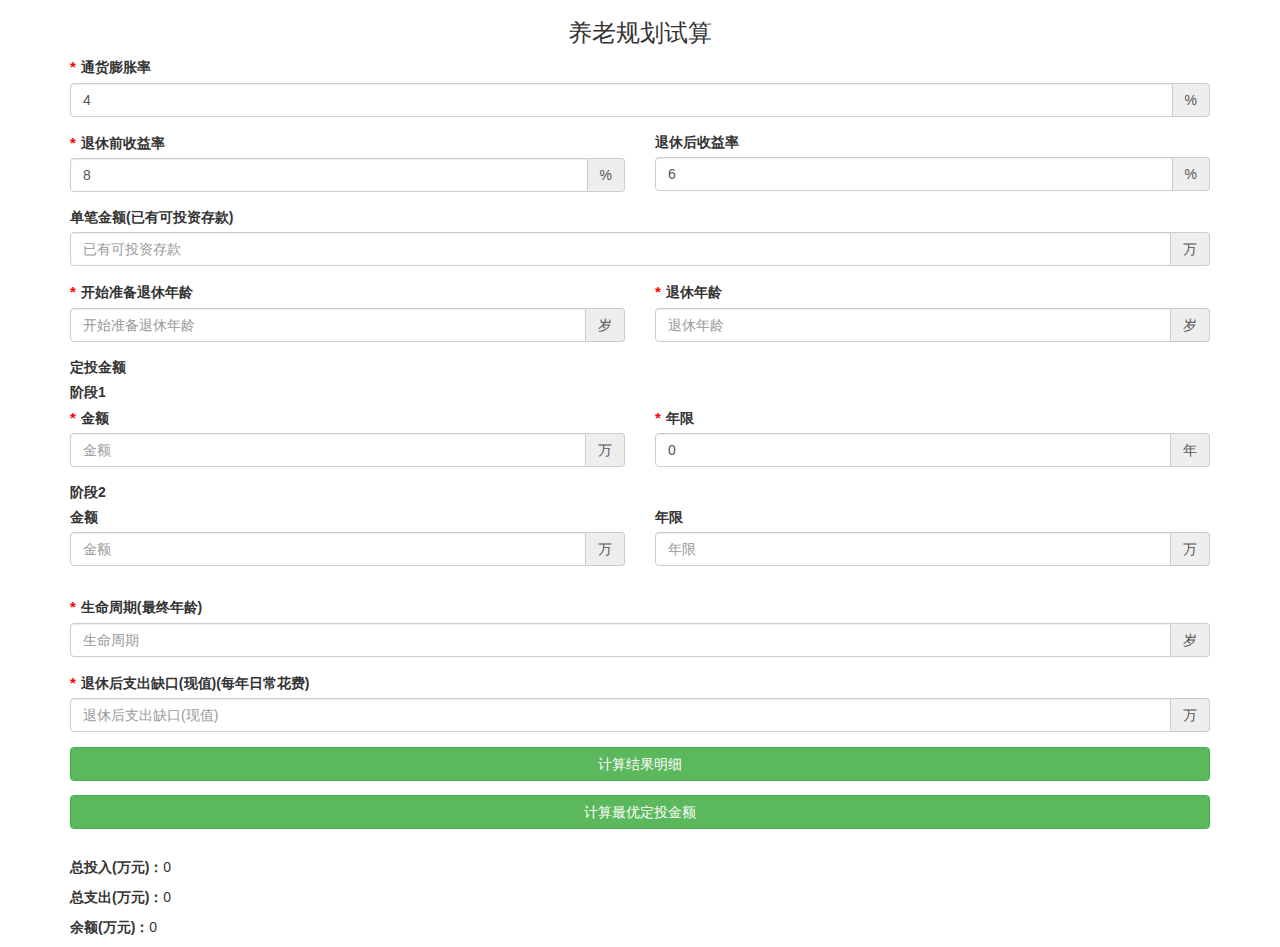
==== index.html @ 3f29cd79 "create project" ====
<!DOCTYPE html>
<html lang="en">
<head>
    <meta charset="UTF-8">
    <meta name="viewport"
          content="width=device-width,initial-scale=1.0,maximum-scale=1.0,user-scalable=no,view-scale=1.0">
    <title>养老规划试算</title>
    <link rel="stylesheet" href="./lib/bootstrap-3.3.7/css/bootstrap.min.css"/>
</head>
<style>
    .require:before {
        content: "*";
        color: red;
        font-size: 1.5rem;
        margin-right: .5rem;
    }
</style>
<body>
<div class="container" style="overflow-x: hidden">
    <h3 class="text-center">养老规划试算</h3>
    <div>
        <form class="-form-horizontal">
            <div class="form-group clearfix">
                <label class="control-label require" for="inflation-rate" data-tips="通货膨胀率不能為空!">通货膨胀率</label>
                <div class="input-group col-xs-12">
                    <input type="number" class="form-control" id="inflation-rate" name="inflation-rate"
                           placeholder="通货膨胀率" value="4" min="0"/>
                    <div class="input-group-addon">%</div>
                </div>
            </div>
            <div class="clearfix row clearfix">
                <div class="form-group col-xs-6">
                    <label class="control-label require" for="retirement-before-rate"
                           data-tips="退休前收益率不能為空!">退休前收益率</label>
                    <div class="input-group col-xs-12 ">
                        <input type="number" class="form-control" id="retirement-before-rate"
                               name="retirement-before-rate" placeholder="退休前收益率" min="0" value="8"/>
                        <div class="input-group-addon">%</div>
                    </div>
                </div>
                <div class="form-group col-xs-6">
                    <label class="control-label -require" for="retirement-after-rate"
                           data-tips="退休后收益率不能為空!">退休后收益率</label>
                    <div class="input-group col-xs-12">
                        <input type="number" class="form-control" name="retirement-after-rate" min="0"
                               placeholder="退休后收益率" id="retirement-after-rate"
                               value="6">
                        <div class="input-group-addon">%</div>
                    </div>
                </div>
            </div>
            <div class="form-group clearfix">
                <label class="control-label">单笔金额(已有可投资存款)</label>
                <div class="input-group col-xs-12">
                    <input type="number" class="form-control" name="existing-sum" min="0" placeholder="已有可投资存款"
                           value="">
                    <div class="input-group-addon">万</div>
                </div>
            </div>
            <div class="clearfix row">
                <div class="form-group clearfix col-xs-6">
                    <label class="control-label require" for="start-age" data-tips="开始准备退休年龄不能為空!">开始准备退休年龄</label>
                    <div class="input-group">
                        <input id="start-age" type="number" class="form-control" min="0" name="start-age"
                               placeholder="开始准备退休年龄"
                               value="">
                        <div class="input-group-addon">岁</div>
                    </div>
                </div>

                <div class="form-group clearfix col-xs-6">
                    <label class="control-label require" for="retirement-age" data-tips="退休年龄不能為空!">退休年龄</label>
                    <div class="input-group">
                        <input id="retirement-age" type="number" class="form-control" min="0" name="retirement-age"
                               placeholder="退休年龄"
                               value="">
                        <div class="input-group-addon">岁</div>
                    </div>
                </div>
            </div>
            <div class="form-group clearfix">
                <label class="control-label">定投金额</label>
                <div class="clearfix">
                    <label class="control-label">阶段1</label>
                    <div class="form-group row clearfix">
                        <div class="col-xs-6 clearfix">
                            <label class="control-label require" for="phase1-amount" data-tips="阶段1金额不能為空!">金额</label>
                            <div class="input-group">
                                <input id="phase1-amount" type="number" class="form-control" min="0"
                                       name="phase1-amount" placeholder="金额"
                                       value="">
                                <div class="input-group-addon">万</div>
                            </div>
                        </div>
                        <div class="col-xs-6 clearfix">
                            <label class="control-label require" for="phase1-years" data-tips="阶段1年限不能為空!">年限</label>
                            <div class="input-group">
                                <input id="phase1-years" type="number" class="form-control col-xs-12"
                                       name="phase1-years"
                                       placeholder="年限" value="0">
                                <div class="input-group-addon">年</div>
                            </div>
                        </div>
                    </div>
                </div>
                <div class="clearfix">
                    <label class="control-label">阶段2</label>
                    <div class="form-group row clearfix">
                        <div class="col-xs-6 clearfix">
                            <label class="control-label">金额</label>
                            <div class="input-group">
                                <input type="number" class="form-control" name="phase2-amount" placeholder="金额"
                                       value="" min="0">
                                <div class="input-group-addon">万</div>
                            </div>
                        </div>
                        <div class="col-xs-6 clearfix">
                            <label class="control-label">年限</label>
                            <div class="input-group">
                                <input type="number" class="form-control col-xs-12" name="phase2-years"
                                       placeholder="年限" value="" min="0">
                                <div class="input-group-addon">万</div>
                            </div>
                        </div>
                    </div>
                </div>
            </div>

            <div class="form-group clearfix">
                <label class="control-label require" for="end-age" data-tips="生命周期不能為空!">生命周期(最终年龄)</label>
                <div class="input-group">
                    <input id="end-age" type="number" class="form-control" min="0" name="end-age" placeholder="生命周期"
                           value="">
                    <div class="input-group-addon">岁</div>
                </div>
            </div>

            <div class="form-group clearfix">
                <label class="control-label require" for="retirement-cost"
                       data-tips="退休后支出缺口不能為空!">退休后支出缺口(现值)(每年日常花费)</label>
                <div class="input-group">
                    <input id="retirement-cost" type="number" class="form-control" min="0" name="retirement-cost"
                           placeholder="退休后支出缺口(现值)" value="">
                    <div class="input-group-addon">万</div>
                </div>
            </div>
        </form>
        <div class="clearfix" style="margin-bottom: 2em;">
            <button id="calc" class="btn btn-success col-xs-12" style="margin-bottom: 1em;">计算结果明细</button>
            <button id="calc2" class="btn btn-success col-xs-12 -hidden">计算最优定投金额</button>
        </div>
    </div>
    <div id="result">
        <div class="summary">
            <p class="dingtou hidden"><b>定投金额：</b><span>0</span></p>
            <p class="investmentSum"><b>总投入(万元)：</b><span>0</span></p>
            <p class="spendingSum"><b>总支出(万元)：</b><span>0</span></p>
            <p class="balance"><b>余额(万元)：</b><span>0</span></p>
        </div>
        <div class="detail" style="overflow-x: auto"></div>
    </div>
</div>

<div id="alert-modal" class="modal fade" tabindex="-1" role="dialog" aria-labelledby="alertModalLabel">
    <div class="modal-dialog modal-sm" role="document">
        <div class="modal-content">
            <div class="modal-header">
                <button type="button" class="close" data-dismiss="modal" aria-label="Close"><span aria-hidden="true">&times;</span>
                </button>
                <h4 class="modal-title" id="alertModalLabel">Tips</h4>
            </div>
            <div class="modal-body"></div>
            <div class="modal-footer">
                <button type="button" class="btn btn-default" data-dismiss="modal">关闭</button>
            </div>
        </div>
    </div>
</div>
</body>
<script src="js/jquery-1.9.1.min.js"></script>
<script src="lib/bootstrap-3.3.7/js/bootstrap.min.js"></script>
<script type="text/javascript">
    $(function () {
        var $phaseYear1 = $("input[name='phase1-years']"),
            $phaseYear2 = $("input[name='phase2-years']"),
            $startAge = $("input[name='start-age']"),
            $endAge = $("input[name='end-age']"),
            $infRate = $("input[name='inflation-rate']"),
            $retBeforeRate = $("input[name='retirement-before-rate']"),
            $retAfterRate = $("input[name='retirement-after-rate']"),
            $existingSum = $("input[name='existing-sum']"),
            $retAge = $("input[name='retirement-age']"),
            $phaseAmount1 = $("input[name='phase1-amount']"),
            $phaseAmount2 = $("input[name='phase2-amount']"),
            $retCost = $("input[name='retirement-cost']");

        var startAge = $startAge.val();
        var retAge = $retAge.val();
        var phaseYear1 = $phaseYear1.val();

        $("input[name='start-age'],input[name='retirement-age']").on("input", function () {
            var startAge = $startAge.val();
            var retAge = $retAge.val();
            var diff = retAge - startAge > 0 ? retAge - startAge : 0;
            $phaseYear1.val(diff - $phaseYear2.val());
        });

        $phaseYear1.on("input", function () {
            var startAge = $startAge.val();
            var retAge = $retAge.val();
            var year1 = $phaseYear1.val();
            var diff = retAge - startAge > 0 ? retAge - startAge : 0;
            $phaseYear2.val(diff - year1);
        });
        $phaseYear2.on("input", function () {
            var startAge = $startAge.val();
            var retAge = $retAge.val();
            var year2 = $phaseYear2.val();
            var diff = retAge - startAge > 0 ? retAge - startAge : 0;
            $phaseYear1.val(diff - year2);
        });


        var $investmentSum = $(".investmentSum>span"),
            $spendingSum = $(".spendingSum>span"),
            $detail = $(".detail"),
            $balance = $(".balance>span"),
            $alertModal = $('#alert-modal');
        $("#calc").on("click", function () {
            var error = checkInput();
            if (error.length > 0) {
                //alert(error);
                $alertModal.find('.modal-body').html(error);
                $alertModal.modal();
                return false;
            }

            var obj = new Yanglao({
                infRate: parseFloat($infRate.val()),
                retBeforeRate: parseFloat($retBeforeRate.val()),
                retAfterRate: parseFloat($retAfterRate.val()),
                existingSum: parseFloat($existingSum.val()),
                phaseAmount1: parseFloat($phaseAmount1.val()),
                phaseAmount2: parseFloat($phaseAmount2.val()),
                phaseYear1: parseInt($phaseYear1.val()),
                phaseYear2: parseInt($phaseYear2.val()),
                startAge: parseInt($startAge.val()),
                endAge: parseInt($endAge.val()),
                retAge: parseInt($retAge.val()),
                retCost: parseFloat($retCost.val())
            })
            obj.calc();
            var $result = $("#result"),
                top = $result.offset().top;
            $investmentSum.empty().append(obj.getInputSum());
            $spendingSum.empty().append(obj.getOutputSum());
            $balance.empty().append(obj.getBalance());
            $detail.empty().append(obj.toHtml());
            $(window).scrollTop(top);
        });

        $("#calc2").on("click", function () {
            $phaseAmount1.val(0);
            var error = checkInput();
            if (error.length > 0) {
                //alert(error);
                $alertModal.find('.modal-body').html(error);
                $alertModal.modal();
                return false;
            }

            var obj = new Yanglao({
                infRate: parseFloat($infRate.val()),
                retBeforeRate: parseFloat($retBeforeRate.val()),
                retAfterRate: parseFloat($retAfterRate.val()),
                existingSum: parseFloat($existingSum.val()),
                phaseAmount1: parseFloat($phaseAmount1.val()),
                phaseAmount2: parseFloat($phaseAmount2.val()),
                phaseYear1: parseInt($phaseYear1.val()),
                phaseYear2: parseInt($phaseYear2.val()),
                startAge: parseInt($startAge.val()),
                endAge: parseInt($endAge.val()),
                retAge: parseInt($retAge.val()),
                retCost: parseFloat($retCost.val())
            })
            obj.calc2();
            var $result = $("#result"),
                top = $result.offset().top;

            $investmentSum.empty().append(obj.getInputSum());
            $spendingSum.empty().append(obj.getOutputSum());
            $balance.empty().append(obj.getBalance());
            $detail.empty().append(obj.toHtml());

            $(window).scrollTop(top);

            var tips = "最优的定投金额为：" + obj.getOptimalInvestment() + " !";
            setTimeout(function () {
                alert(tips);
            }, 0)

            $phaseAmount1.val(obj.getOptimalInvestment());
        })

        function checkInput() {
            var error = "";
            $("label.require").each(function (i, item) {
                var $el = $(item),
                    $input = $("#" + $el.attr("for"));
                var val = $input.val(),
                    tips = $el.attr("data-tips");
                if (val === '') {
                    error += "<p>" + tips + "</p>";
                }
            });

            return error;
        }
    })

    Yanglao = function (opts) {
        this.infRate = 0;
        this.retBeforeRate = 0;
        this.retAfterRate = 0;
        this.existingSum = 0;
        this.phaseAmount1 = 0;
        this.phaseAmount2 = 0;
        this.phaseYear1 = 0;
        this.phaseYear2 = 0;
        this.startAge = 0;
        this.endAge = 0;
        this.retAge = 0;
        this.retCost = 0;

        this.balanceArr = [];
        this.balance = 0;
        this.inputSum = 0;
        this.outputSum = 0;

        this.optimalInvestment = 0;

        if (opts) {
            for (let key in opts) {
                this[key] = isNaN(opts[key]) ? 0 : opts[key];
            }
        }

        this.ageDiff = this.retAge - this.startAge;

        //this.init();
    }

    Yanglao.prototype.init = function () {
        this.calc();
    }

    Yanglao.prototype.calc = function () {
        var balance = 0,
            fixLen = 6,
            balanceArr = [],
            outputSum = 0,
            inputSum = 0;
        // 退休前每年的前 计算
        for (var i = 0; i < this.ageDiff; i++) {

            var input = 0, output = 0;
            if (i === 0) {
                //balance = balance + this.existingSum + this.phaseAmount1;
                input = this.existingSum + this.phaseAmount1;
            } else {
                if (i < this.phaseYear1) {
                    //balance = (balance + this.phaseAmount1) * (1 + this.retBeforeRate / 100);
                    input = this.phaseAmount1;
                } else {
                    //balance = (balance + this.phaseAmount2) * (1 + this.retBeforeRate / 100);
                    input = this.phaseAmount2;
                }
            }

            inputSum += input;
            balance = this.calcCPI((balance + input - output), this.retBeforeRate, 1);
            var item = {
                age: this.startAge + i,
                input: input.toFixed(fixLen),
                output: output.toFixed(fixLen),
                balance: balance.toFixed(fixLen)
            }
            balanceArr.push(item);
            console.log(item)
        }

        // 退休后每年的前 计算
        var len = this.endAge - this.retAge > 0 ? this.endAge - this.retAge : 0;
        for (var x = 0; x <= len; x++) {
            var input = 0,
                age = this.retAge + x,
                output = this.calcCPI(this.retCost, this.infRate, age - this.startAge);
            balance = this.calcCPI((balance + input - output), this.retAfterRate, 1);
            var item = {
                age: age,
                input: input.toFixed(fixLen),
                output: output.toFixed(fixLen),
                balance: balance.toFixed(fixLen)
            }

            outputSum += output;
            balanceArr.push(item);
            console.log(item)
        }

        this.balanceArr = balanceArr;
        this.outputSum = outputSum;
        this.inputSum = inputSum;
        this.balance = balance;
    }

    Yanglao.prototype.calc2 = function () {

        var balance = 0,
            e6 = 1e6,
            retAfterRate = (100 + this.retAfterRate) / 100,
            balanceArr = [],
            outputSum = 0,
            inputSum = 0;

        // 退休后每年的前 计算
        for (var x = this.endAge; x >= this.retAge; x--) {
            var input = 0,
                age = x,
                output = this.calcCPI(this.retCost, this.infRate, age - this.startAge);

            var l = balanceArr.length,
                prevIndex = l > 0 ? l - 1 : 0,
                prevBalance = 0, prevOutput = 0;

            if (l > 0) {
                prevBalance = balanceArr[prevIndex]["balance"];
                prevOutput = balanceArr[prevIndex]["output"];
            }
            //console.log(x, "prevBalance:", prevBalance, "; prevOutput:", prevOutput, retAfterRate, output);

            if (x === this.endAge) {
                balance = 0;
            } else {
                balance = ((prevBalance * e6 + prevOutput * retAfterRate * e6) / e6) / retAfterRate;
            }

            var item = {age: age, input: input, output: output, balance: balance}

            outputSum += output;
            balanceArr.push(item);
            console.log(item);
            //console.log();
        }

        var balanceRetAfterFirstItem = balanceArr[balanceArr.length - 1],
            balanceRetAfterFirst = parseFloat(balanceRetAfterFirstItem['balance']),
            opBeforeLast = parseFloat(balanceRetAfterFirstItem['output']);

        //console.log(balanceRetAfterFirst, opBeforeLast);
        var q = 0,
            retAfterRate = (100 + this.retAfterRate) / 100,
            retBeforerRate = (100 + this.retBeforeRate) / 100;

        var balanceRetBeforeLast = ((balanceRetAfterFirst * e6 + opBeforeLast * retAfterRate * e6) / e6) / retAfterRate;
        //console.log(balanceRetAfterFirst, opBeforeLast, balance);
        for (var n = this.retAge; n > this.startAge; n--) {
            var age = n - 1;
            var y = n - this.startAge,
                p = Math.pow(retBeforerRate, y);
            q = (q * e6 + p * e6) / e6;
            //console.log(n, age, y, p, q);
        }

        var k = this.existingSum * Math.pow(retBeforerRate, this.ageDiff);
        var dingtou = ((balanceRetBeforeLast * e6 - k * e6) / e6) / q;
        console.log(dingtou);

        var _balance = 0;
        for (var n = this.retAge; n > this.startAge; n--) {
            var age = n - 1,
                input = dingtou,
                output = 0;

            if (n === this.retAge) {
                _balance = balanceRetBeforeLast;
            } else {
                _balance = (_balance - dingtou * retBeforerRate) / retBeforerRate;
            }

            if (age === this.startAge) {
                input = input + this.existingSum;
            }

            var item = {age: age, input: input, output: output, balance: _balance};
            inputSum += input;
            balanceArr.push(item);
            console.log(item)
        }

        this.optimalInvestment = dingtou;
        this.balanceArr = balanceArr;
        this.outputSum = outputSum;
        this.inputSum = inputSum;
        this.balance = 0;
    }

    Yanglao.prototype.calcCPI = function (capital, rate, _time) {
        return capital * Math.pow((1 + (rate / 100)), parseInt(_time));
    }

    Yanglao.prototype.toHtml = function () {

        var $html = $("<table class='table table-striped'></table>"),
            len = this.balanceArr.length;

        $html.append("<thead><tr><th>年龄</th><th>投入</th><th>支出</th><th>净投入</th><th>余额</th></tr></thead>");

        var e4 = 1e4,
            body = "<tbody>";

        for (var i = 0; i < len; i++) {
            var item = this.balanceArr[i],
                input = parseInt(item['input'] * e4) / e4,
                output = parseInt(item['output'] * e4) / e4,
                diff = (input * e4 - output * e4) / e4,
                balance = parseInt(item['balance'] * e4) / e4;

            body += "<tr>";
            body += "<td>" + item['age'] + "</td>";
            body += "<td>" + (input) + "</td>";
            body += "<td>" + (output) + "</td>";
            body += "<td>" + diff + "</td>";
            body += "<td>" + (balance) + "</td>";
            body += "</tr>";
        }

        body += "</tbody>";

        $html = $html.append(body);
        return $html;
    }

    Yanglao.prototype.getInputSum = function () {
        return this.round(this.inputSum, 4);
    }
    Yanglao.prototype.getOutputSum = function () {
        return this.round(this.outputSum, 4);
    }
    Yanglao.prototype.getOptimalInvestment = function () {
        return this.round(this.optimalInvestment, 4);
    }
    Yanglao.prototype.getBalance = function () {
        return this.round(this.balance, 4);
    }
    Yanglao.prototype.round = function (num, len) {
        var e = 1;
        for (var i = 0; i < len; i++) {
            e = e * 10;
        }
        return parseInt(num * e) / e;
    }
</script>
</html>
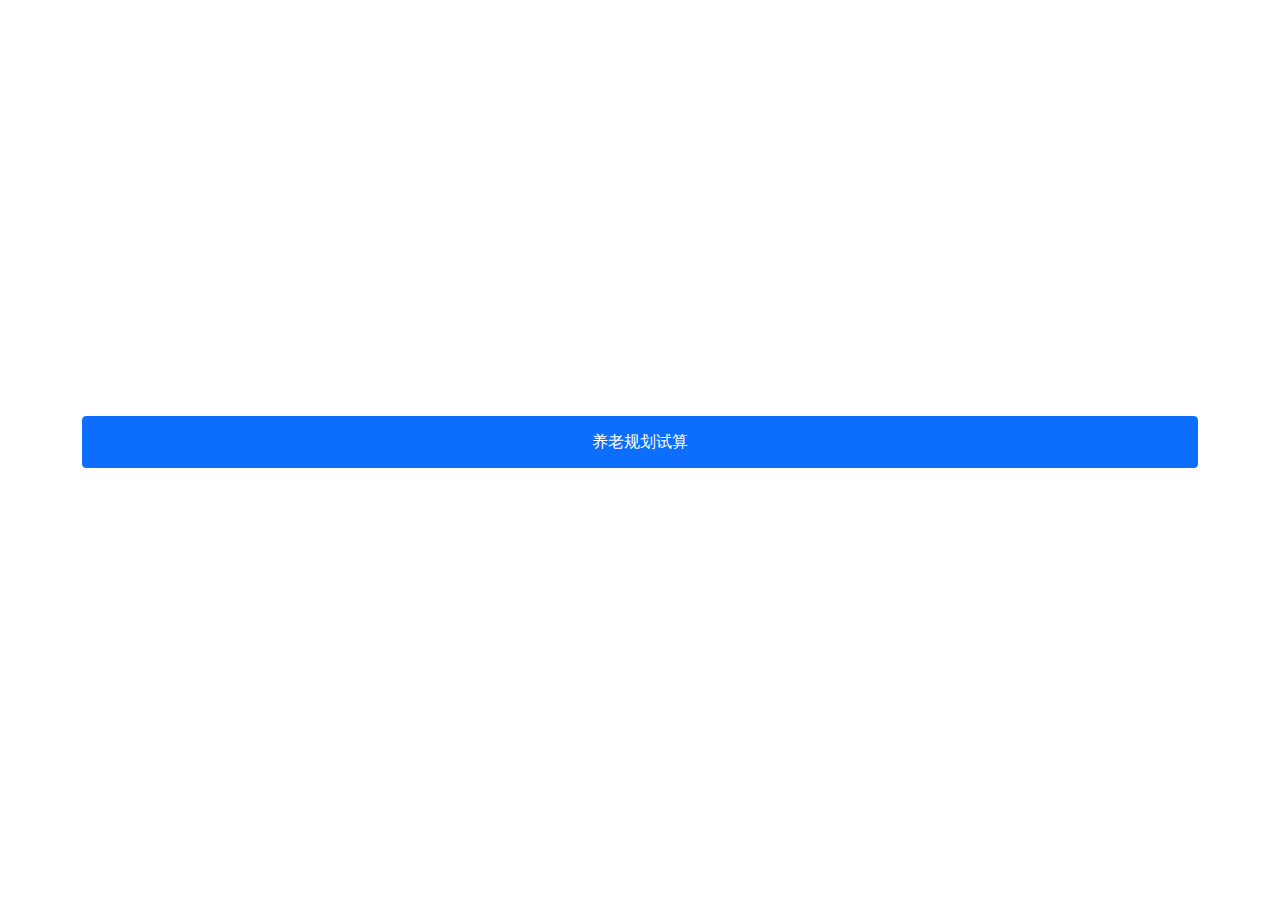
==== commit 8b67a66f: "更新養老試算計算" ====
--- a/index.html
+++ b/index.html
@@ -4,561 +4,53 @@
     <meta charset="UTF-8">
     <meta name="viewport"
           content="width=device-width,initial-scale=1.0,maximum-scale=1.0,user-scalable=no,view-scale=1.0">
-    <title>养老规划试算</title>
-    <link rel="stylesheet" href="./lib/bootstrap-3.3.7/css/bootstrap.min.css"/>
+    <title>试算</title>
+    <link rel="stylesheet" href="./lib/bootstrap-5.1.3/css/bootstrap.min.css"/>
 </head>
 <style>
-    .require:before {
-        content: "*";
-        color: red;
-        font-size: 1.5rem;
-        margin-right: .5rem;
+    html, body {
+        width: 100%;
+        height: 100%;
+    }
+
+    .app {
+        height: 100vh;
+    }
+
+    .g-w-100 {
+        width: 100%;
+    }
+
+    .g-h-100 {
+        height: 100%;
+    }
+
+    .c-col {
+        margin-bottom: 1rem
+    }
+    a.btn{
+        line-height: 2.375rem;
     }
 </style>
 <body>
-<div class="container" style="overflow-x: hidden">
-    <h3 class="text-center">养老规划试算</h3>
-    <div>
-        <form class="-form-horizontal">
-            <div class="form-group clearfix">
-                <label class="control-label require" for="inflation-rate" data-tips="通货膨胀率不能為空!">通货膨胀率</label>
-                <div class="input-group col-xs-12">
-                    <input type="number" class="form-control" id="inflation-rate" name="inflation-rate"
-                           placeholder="通货膨胀率" value="4" min="0"/>
-                    <div class="input-group-addon">%</div>
-                </div>
+<div class="app">
+    <div class="container g-h-100 d-flex">
+        <div class="row flex-grow-1 align-content-center justify-content-start">
+            <div class="col col-12 c-col">
+                <a class="btn btn-primary g-w-100" href="./yanglao-plan.html">养老规划试算</a>
             </div>
-            <div class="clearfix row clearfix">
-                <div class="form-group col-xs-6">
-                    <label class="control-label require" for="retirement-before-rate"
-                           data-tips="退休前收益率不能為空!">退休前收益率</label>
-                    <div class="input-group col-xs-12 ">
-                        <input type="number" class="form-control" id="retirement-before-rate"
-                               name="retirement-before-rate" placeholder="退休前收益率" min="0" value="8"/>
-                        <div class="input-group-addon">%</div>
-                    </div>
-                </div>
-                <div class="form-group col-xs-6">
-                    <label class="control-label -require" for="retirement-after-rate"
-                           data-tips="退休后收益率不能為空!">退休后收益率</label>
-                    <div class="input-group col-xs-12">
-                        <input type="number" class="form-control" name="retirement-after-rate" min="0"
-                               placeholder="退休后收益率" id="retirement-after-rate"
-                               value="6">
-                        <div class="input-group-addon">%</div>
-                    </div>
-                </div>
+            <div class="col col-6 c-col d-none">
+                <a class="btn btn-danger g-w-100" href="">子女规划试算</a>
             </div>
-            <div class="form-group clearfix">
-                <label class="control-label">单笔金额(已有可投资存款)</label>
-                <div class="input-group col-xs-12">
-                    <input type="number" class="form-control" name="existing-sum" min="0" placeholder="已有可投资存款"
-                           value="">
-                    <div class="input-group-addon">万</div>
-                </div>
+            <!--<div class="col col-6 c-col">
+                <a class="btn btn-success g-w-100" href="./yanglao-plan.html">养老规划试算</a>
             </div>
-            <div class="clearfix row">
-                <div class="form-group clearfix col-xs-6">
-                    <label class="control-label require" for="start-age" data-tips="开始准备退休年龄不能為空!">开始准备退休年龄</label>
-                    <div class="input-group">
-                        <input id="start-age" type="number" class="form-control" min="0" name="start-age"
-                               placeholder="开始准备退休年龄"
-                               value="">
-                        <div class="input-group-addon">岁</div>
-                    </div>
-                </div>
-
-                <div class="form-group clearfix col-xs-6">
-                    <label class="control-label require" for="retirement-age" data-tips="退休年龄不能為空!">退休年龄</label>
-                    <div class="input-group">
-                        <input id="retirement-age" type="number" class="form-control" min="0" name="retirement-age"
-                               placeholder="退休年龄"
-                               value="">
-                        <div class="input-group-addon">岁</div>
-                    </div>
-                </div>
-            </div>
-            <div class="form-group clearfix">
-                <label class="control-label">定投金额</label>
-                <div class="clearfix">
-                    <label class="control-label">阶段1</label>
-                    <div class="form-group row clearfix">
-                        <div class="col-xs-6 clearfix">
-                            <label class="control-label require" for="phase1-amount" data-tips="阶段1金额不能為空!">金额</label>
-                            <div class="input-group">
-                                <input id="phase1-amount" type="number" class="form-control" min="0"
-                                       name="phase1-amount" placeholder="金额"
-                                       value="">
-                                <div class="input-group-addon">万</div>
-                            </div>
-                        </div>
-                        <div class="col-xs-6 clearfix">
-                            <label class="control-label require" for="phase1-years" data-tips="阶段1年限不能為空!">年限</label>
-                            <div class="input-group">
-                                <input id="phase1-years" type="number" class="form-control col-xs-12"
-                                       name="phase1-years"
-                                       placeholder="年限" value="0">
-                                <div class="input-group-addon">年</div>
-                            </div>
-                        </div>
-                    </div>
-                </div>
-                <div class="clearfix">
-                    <label class="control-label">阶段2</label>
-                    <div class="form-group row clearfix">
-                        <div class="col-xs-6 clearfix">
-                            <label class="control-label">金额</label>
-                            <div class="input-group">
-                                <input type="number" class="form-control" name="phase2-amount" placeholder="金额"
-                                       value="" min="0">
-                                <div class="input-group-addon">万</div>
-                            </div>
-                        </div>
-                        <div class="col-xs-6 clearfix">
-                            <label class="control-label">年限</label>
-                            <div class="input-group">
-                                <input type="number" class="form-control col-xs-12" name="phase2-years"
-                                       placeholder="年限" value="" min="0">
-                                <div class="input-group-addon">万</div>
-                            </div>
-                        </div>
-                    </div>
-                </div>
-            </div>
-
-            <div class="form-group clearfix">
-                <label class="control-label require" for="end-age" data-tips="生命周期不能為空!">生命周期(最终年龄)</label>
-                <div class="input-group">
-                    <input id="end-age" type="number" class="form-control" min="0" name="end-age" placeholder="生命周期"
-                           value="">
-                    <div class="input-group-addon">岁</div>
-                </div>
-            </div>
-
-            <div class="form-group clearfix">
-                <label class="control-label require" for="retirement-cost"
-                       data-tips="退休后支出缺口不能為空!">退休后支出缺口(现值)(每年日常花费)</label>
-                <div class="input-group">
-                    <input id="retirement-cost" type="number" class="form-control" min="0" name="retirement-cost"
-                           placeholder="退休后支出缺口(现值)" value="">
-                    <div class="input-group-addon">万</div>
-                </div>
-            </div>
-        </form>
-        <div class="clearfix" style="margin-bottom: 2em;">
-            <button id="calc" class="btn btn-success col-xs-12" style="margin-bottom: 1em;">计算结果明细</button>
-            <button id="calc2" class="btn btn-success col-xs-12 -hidden">计算最优定投金额</button>
-        </div>
-    </div>
-    <div id="result">
-        <div class="summary">
-            <p class="dingtou hidden"><b>定投金额：</b><span>0</span></p>
-            <p class="investmentSum"><b>总投入(万元)：</b><span>0</span></p>
-            <p class="spendingSum"><b>总支出(万元)：</b><span>0</span></p>
-            <p class="balance"><b>余额(万元)：</b><span>0</span></p>
-        </div>
-        <div class="detail" style="overflow-x: auto"></div>
-    </div>
-</div>
-
-<div id="alert-modal" class="modal fade" tabindex="-1" role="dialog" aria-labelledby="alertModalLabel">
-    <div class="modal-dialog modal-sm" role="document">
-        <div class="modal-content">
-            <div class="modal-header">
-                <button type="button" class="close" data-dismiss="modal" aria-label="Close"><span aria-hidden="true">&times;</span>
-                </button>
-                <h4 class="modal-title" id="alertModalLabel">Tips</h4>
-            </div>
-            <div class="modal-body"></div>
-            <div class="modal-footer">
-                <button type="button" class="btn btn-default" data-dismiss="modal">关闭</button>
-            </div>
+            <div class="col col-6 c-col">
+                <a class="btn btn-warning g-w-100" href="./yanglao-plan.html">养老规划试算</a>
+            </div>-->
         </div>
     </div>
 </div>
 </body>
-<script src="js/jquery-1.9.1.min.js"></script>
-<script src="lib/bootstrap-3.3.7/js/bootstrap.min.js"></script>
-<script type="text/javascript">
-    $(function () {
-        var $phaseYear1 = $("input[name='phase1-years']"),
-            $phaseYear2 = $("input[name='phase2-years']"),
-            $startAge = $("input[name='start-age']"),
-            $endAge = $("input[name='end-age']"),
-            $infRate = $("input[name='inflation-rate']"),
-            $retBeforeRate = $("input[name='retirement-before-rate']"),
-            $retAfterRate = $("input[name='retirement-after-rate']"),
-            $existingSum = $("input[name='existing-sum']"),
-            $retAge = $("input[name='retirement-age']"),
-            $phaseAmount1 = $("input[name='phase1-amount']"),
-            $phaseAmount2 = $("input[name='phase2-amount']"),
-            $retCost = $("input[name='retirement-cost']");
-
-        var startAge = $startAge.val();
-        var retAge = $retAge.val();
-        var phaseYear1 = $phaseYear1.val();
-
-        $("input[name='start-age'],input[name='retirement-age']").on("input", function () {
-            var startAge = $startAge.val();
-            var retAge = $retAge.val();
-            var diff = retAge - startAge > 0 ? retAge - startAge : 0;
-            $phaseYear1.val(diff - $phaseYear2.val());
-        });
-
-        $phaseYear1.on("input", function () {
-            var startAge = $startAge.val();
-            var retAge = $retAge.val();
-            var year1 = $phaseYear1.val();
-            var diff = retAge - startAge > 0 ? retAge - startAge : 0;
-            $phaseYear2.val(diff - year1);
-        });
-        $phaseYear2.on("input", function () {
-            var startAge = $startAge.val();
-            var retAge = $retAge.val();
-            var year2 = $phaseYear2.val();
-            var diff = retAge - startAge > 0 ? retAge - startAge : 0;
-            $phaseYear1.val(diff - year2);
-        });
-
-
-        var $investmentSum = $(".investmentSum>span"),
-            $spendingSum = $(".spendingSum>span"),
-            $detail = $(".detail"),
-            $balance = $(".balance>span"),
-            $alertModal = $('#alert-modal');
-        $("#calc").on("click", function () {
-            var error = checkInput();
-            if (error.length > 0) {
-                //alert(error);
-                $alertModal.find('.modal-body').html(error);
-                $alertModal.modal();
-                return false;
-            }
-
-            var obj = new Yanglao({
-                infRate: parseFloat($infRate.val()),
-                retBeforeRate: parseFloat($retBeforeRate.val()),
-                retAfterRate: parseFloat($retAfterRate.val()),
-                existingSum: parseFloat($existingSum.val()),
-                phaseAmount1: parseFloat($phaseAmount1.val()),
-                phaseAmount2: parseFloat($phaseAmount2.val()),
-                phaseYear1: parseInt($phaseYear1.val()),
-                phaseYear2: parseInt($phaseYear2.val()),
-                startAge: parseInt($startAge.val()),
-                endAge: parseInt($endAge.val()),
-                retAge: parseInt($retAge.val()),
-                retCost: parseFloat($retCost.val())
-            })
-            obj.calc();
-            var $result = $("#result"),
-                top = $result.offset().top;
-            $investmentSum.empty().append(obj.getInputSum());
-            $spendingSum.empty().append(obj.getOutputSum());
-            $balance.empty().append(obj.getBalance());
-            $detail.empty().append(obj.toHtml());
-            $(window).scrollTop(top);
-        });
-
-        $("#calc2").on("click", function () {
-            $phaseAmount1.val(0);
-            var error = checkInput();
-            if (error.length > 0) {
-                //alert(error);
-                $alertModal.find('.modal-body').html(error);
-                $alertModal.modal();
-                return false;
-            }
-
-            var obj = new Yanglao({
-                infRate: parseFloat($infRate.val()),
-                retBeforeRate: parseFloat($retBeforeRate.val()),
-                retAfterRate: parseFloat($retAfterRate.val()),
-                existingSum: parseFloat($existingSum.val()),
-                phaseAmount1: parseFloat($phaseAmount1.val()),
-                phaseAmount2: parseFloat($phaseAmount2.val()),
-                phaseYear1: parseInt($phaseYear1.val()),
-                phaseYear2: parseInt($phaseYear2.val()),
-                startAge: parseInt($startAge.val()),
-                endAge: parseInt($endAge.val()),
-                retAge: parseInt($retAge.val()),
-                retCost: parseFloat($retCost.val())
-            })
-            obj.calc2();
-            var $result = $("#result"),
-                top = $result.offset().top;
-
-            $investmentSum.empty().append(obj.getInputSum());
-            $spendingSum.empty().append(obj.getOutputSum());
-            $balance.empty().append(obj.getBalance());
-            $detail.empty().append(obj.toHtml());
-
-            $(window).scrollTop(top);
-
-            var tips = "最优的定投金额为：" + obj.getOptimalInvestment() + " !";
-            setTimeout(function () {
-                alert(tips);
-            }, 0)
-
-            $phaseAmount1.val(obj.getOptimalInvestment());
-        })
-
-        function checkInput() {
-            var error = "";
-            $("label.require").each(function (i, item) {
-                var $el = $(item),
-                    $input = $("#" + $el.attr("for"));
-                var val = $input.val(),
-                    tips = $el.attr("data-tips");
-                if (val === '') {
-                    error += "<p>" + tips + "</p>";
-                }
-            });
-
-            return error;
-        }
-    })
-
-    Yanglao = function (opts) {
-        this.infRate = 0;
-        this.retBeforeRate = 0;
-        this.retAfterRate = 0;
-        this.existingSum = 0;
-        this.phaseAmount1 = 0;
-        this.phaseAmount2 = 0;
-        this.phaseYear1 = 0;
-        this.phaseYear2 = 0;
-        this.startAge = 0;
-        this.endAge = 0;
-        this.retAge = 0;
-        this.retCost = 0;
-
-        this.balanceArr = [];
-        this.balance = 0;
-        this.inputSum = 0;
-        this.outputSum = 0;
-
-        this.optimalInvestment = 0;
-
-        if (opts) {
-            for (let key in opts) {
-                this[key] = isNaN(opts[key]) ? 0 : opts[key];
-            }
-        }
-
-        this.ageDiff = this.retAge - this.startAge;
-
-        //this.init();
-    }
-
-    Yanglao.prototype.init = function () {
-        this.calc();
-    }
-
-    Yanglao.prototype.calc = function () {
-        var balance = 0,
-            fixLen = 6,
-            balanceArr = [],
-            outputSum = 0,
-            inputSum = 0;
-        // 退休前每年的前 计算
-        for (var i = 0; i < this.ageDiff; i++) {
-
-            var input = 0, output = 0;
-            if (i === 0) {
-                //balance = balance + this.existingSum + this.phaseAmount1;
-                input = this.existingSum + this.phaseAmount1;
-            } else {
-                if (i < this.phaseYear1) {
-                    //balance = (balance + this.phaseAmount1) * (1 + this.retBeforeRate / 100);
-                    input = this.phaseAmount1;
-                } else {
-                    //balance = (balance + this.phaseAmount2) * (1 + this.retBeforeRate / 100);
-                    input = this.phaseAmount2;
-                }
-            }
-
-            inputSum += input;
-            balance = this.calcCPI((balance + input - output), this.retBeforeRate, 1);
-            var item = {
-                age: this.startAge + i,
-                input: input.toFixed(fixLen),
-                output: output.toFixed(fixLen),
-                balance: balance.toFixed(fixLen)
-            }
-            balanceArr.push(item);
-            console.log(item)
-        }
-
-        // 退休后每年的前 计算
-        var len = this.endAge - this.retAge > 0 ? this.endAge - this.retAge : 0;
-        for (var x = 0; x <= len; x++) {
-            var input = 0,
-                age = this.retAge + x,
-                output = this.calcCPI(this.retCost, this.infRate, age - this.startAge);
-            balance = this.calcCPI((balance + input - output), this.retAfterRate, 1);
-            var item = {
-                age: age,
-                input: input.toFixed(fixLen),
-                output: output.toFixed(fixLen),
-                balance: balance.toFixed(fixLen)
-            }
-
-            outputSum += output;
-            balanceArr.push(item);
-            console.log(item)
-        }
-
-        this.balanceArr = balanceArr;
-        this.outputSum = outputSum;
-        this.inputSum = inputSum;
-        this.balance = balance;
-    }
-
-    Yanglao.prototype.calc2 = function () {
-
-        var balance = 0,
-            e6 = 1e6,
-            retAfterRate = (100 + this.retAfterRate) / 100,
-            balanceArr = [],
-            outputSum = 0,
-            inputSum = 0;
-
-        // 退休后每年的前 计算
-        for (var x = this.endAge; x >= this.retAge; x--) {
-            var input = 0,
-                age = x,
-                output = this.calcCPI(this.retCost, this.infRate, age - this.startAge);
-
-            var l = balanceArr.length,
-                prevIndex = l > 0 ? l - 1 : 0,
-                prevBalance = 0, prevOutput = 0;
-
-            if (l > 0) {
-                prevBalance = balanceArr[prevIndex]["balance"];
-                prevOutput = balanceArr[prevIndex]["output"];
-            }
-            //console.log(x, "prevBalance:", prevBalance, "; prevOutput:", prevOutput, retAfterRate, output);
-
-            if (x === this.endAge) {
-                balance = 0;
-            } else {
-                balance = ((prevBalance * e6 + prevOutput * retAfterRate * e6) / e6) / retAfterRate;
-            }
-
-            var item = {age: age, input: input, output: output, balance: balance}
-
-            outputSum += output;
-            balanceArr.push(item);
-            console.log(item);
-            //console.log();
-        }
-
-        var balanceRetAfterFirstItem = balanceArr[balanceArr.length - 1],
-            balanceRetAfterFirst = parseFloat(balanceRetAfterFirstItem['balance']),
-            opBeforeLast = parseFloat(balanceRetAfterFirstItem['output']);
-
-        //console.log(balanceRetAfterFirst, opBeforeLast);
-        var q = 0,
-            retAfterRate = (100 + this.retAfterRate) / 100,
-            retBeforerRate = (100 + this.retBeforeRate) / 100;
-
-        var balanceRetBeforeLast = ((balanceRetAfterFirst * e6 + opBeforeLast * retAfterRate * e6) / e6) / retAfterRate;
-        //console.log(balanceRetAfterFirst, opBeforeLast, balance);
-        for (var n = this.retAge; n > this.startAge; n--) {
-            var age = n - 1;
-            var y = n - this.startAge,
-                p = Math.pow(retBeforerRate, y);
-            q = (q * e6 + p * e6) / e6;
-            //console.log(n, age, y, p, q);
-        }
-
-        var k = this.existingSum * Math.pow(retBeforerRate, this.ageDiff);
-        var dingtou = ((balanceRetBeforeLast * e6 - k * e6) / e6) / q;
-        console.log(dingtou);
-
-        var _balance = 0;
-        for (var n = this.retAge; n > this.startAge; n--) {
-            var age = n - 1,
-                input = dingtou,
-                output = 0;
-
-            if (n === this.retAge) {
-                _balance = balanceRetBeforeLast;
-            } else {
-                _balance = (_balance - dingtou * retBeforerRate) / retBeforerRate;
-            }
-
-            if (age === this.startAge) {
-                input = input + this.existingSum;
-            }
-
-            var item = {age: age, input: input, output: output, balance: _balance};
-            inputSum += input;
-            balanceArr.push(item);
-            console.log(item)
-        }
-
-        this.optimalInvestment = dingtou;
-        this.balanceArr = balanceArr;
-        this.outputSum = outputSum;
-        this.inputSum = inputSum;
-        this.balance = 0;
-    }
-
-    Yanglao.prototype.calcCPI = function (capital, rate, _time) {
-        return capital * Math.pow((1 + (rate / 100)), parseInt(_time));
-    }
-
-    Yanglao.prototype.toHtml = function () {
-
-        var $html = $("<table class='table table-striped'></table>"),
-            len = this.balanceArr.length;
-
-        $html.append("<thead><tr><th>年龄</th><th>投入</th><th>支出</th><th>净投入</th><th>余额</th></tr></thead>");
-
-        var e4 = 1e4,
-            body = "<tbody>";
-
-        for (var i = 0; i < len; i++) {
-            var item = this.balanceArr[i],
-                input = parseInt(item['input'] * e4) / e4,
-                output = parseInt(item['output'] * e4) / e4,
-                diff = (input * e4 - output * e4) / e4,
-                balance = parseInt(item['balance'] * e4) / e4;
-
-            body += "<tr>";
-            body += "<td>" + item['age'] + "</td>";
-            body += "<td>" + (input) + "</td>";
-            body += "<td>" + (output) + "</td>";
-            body += "<td>" + diff + "</td>";
-            body += "<td>" + (balance) + "</td>";
-            body += "</tr>";
-        }
-
-        body += "</tbody>";
-
-        $html = $html.append(body);
-        return $html;
-    }
-
-    Yanglao.prototype.getInputSum = function () {
-        return this.round(this.inputSum, 4);
-    }
-    Yanglao.prototype.getOutputSum = function () {
-        return this.round(this.outputSum, 4);
-    }
-    Yanglao.prototype.getOptimalInvestment = function () {
-        return this.round(this.optimalInvestment, 4);
-    }
-    Yanglao.prototype.getBalance = function () {
-        return this.round(this.balance, 4);
-    }
-    Yanglao.prototype.round = function (num, len) {
-        var e = 1;
-        for (var i = 0; i < len; i++) {
-            e = e * 10;
-        }
-        return parseInt(num * e) / e;
-    }
-</script>
+<script src="lib/bootstrap-5.1.3/js/bootstrap.bundle.min.js"></script>
 </html>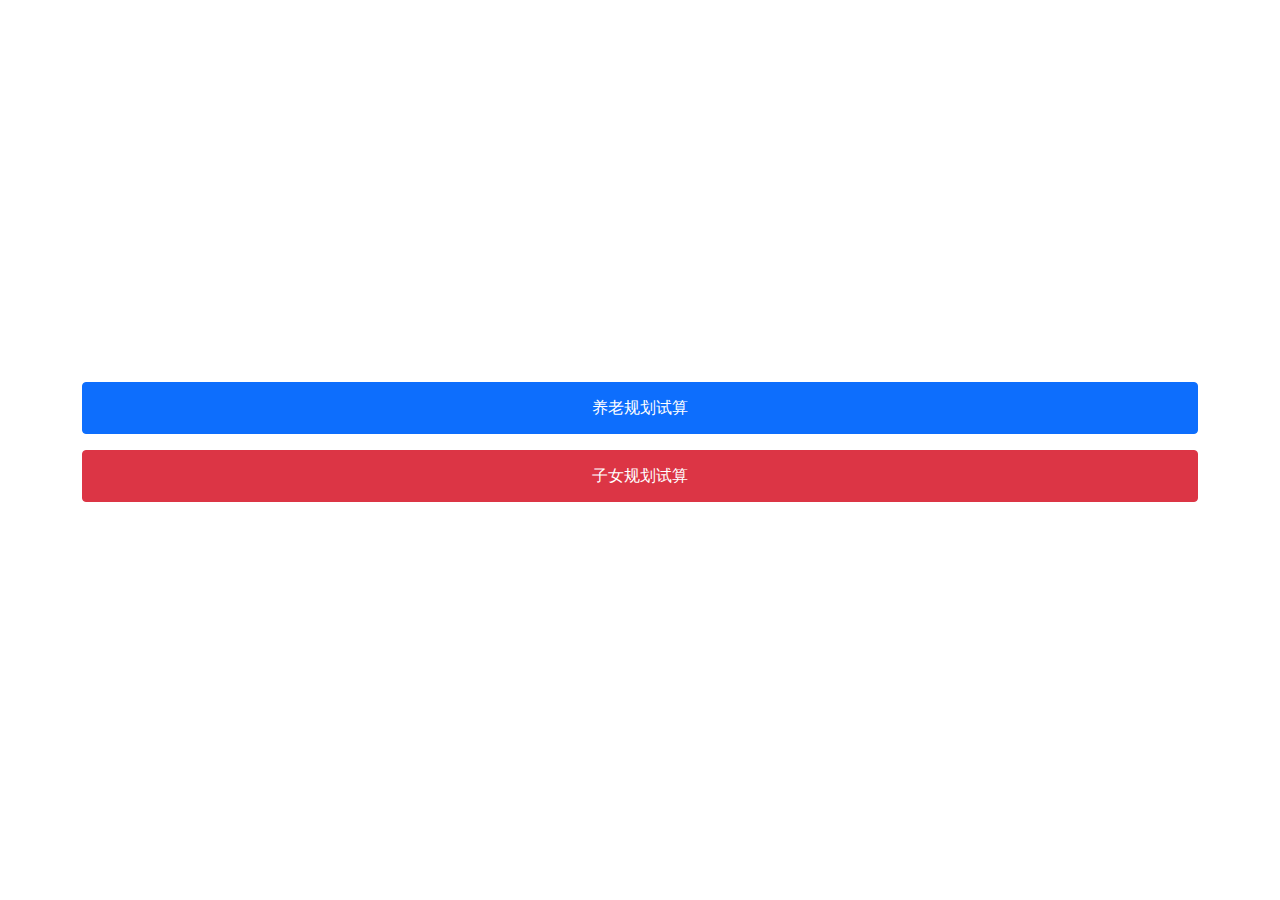
==== commit 714669f3: "update" ====
--- a/index.html
+++ b/index.html
@@ -17,6 +17,11 @@
         height: 100vh;
     }
 
+    .c-container {
+        padding-top: 1rem;
+        padding-bottom: 1rem
+    }
+
     .g-w-100 {
         width: 100%;
     }
@@ -28,18 +33,19 @@
     .c-col {
         margin-bottom: 1rem
     }
-    a.btn{
+
+    a.btn {
         line-height: 2.375rem;
     }
 </style>
 <body>
 <div class="app">
-    <div class="container g-h-100 d-flex">
+    <div class="container c-container g-h-100 d-flex">
         <div class="row flex-grow-1 align-content-center justify-content-start">
             <div class="col col-12 c-col">
                 <a class="btn btn-primary g-w-100" href="./yanglao-plan.html">养老规划试算</a>
             </div>
-            <div class="col col-6 c-col d-none">
+            <div class="col col-12 c-col -d-none">
                 <a class="btn btn-danger g-w-100" href="">子女规划试算</a>
             </div>
             <!--<div class="col col-6 c-col">
